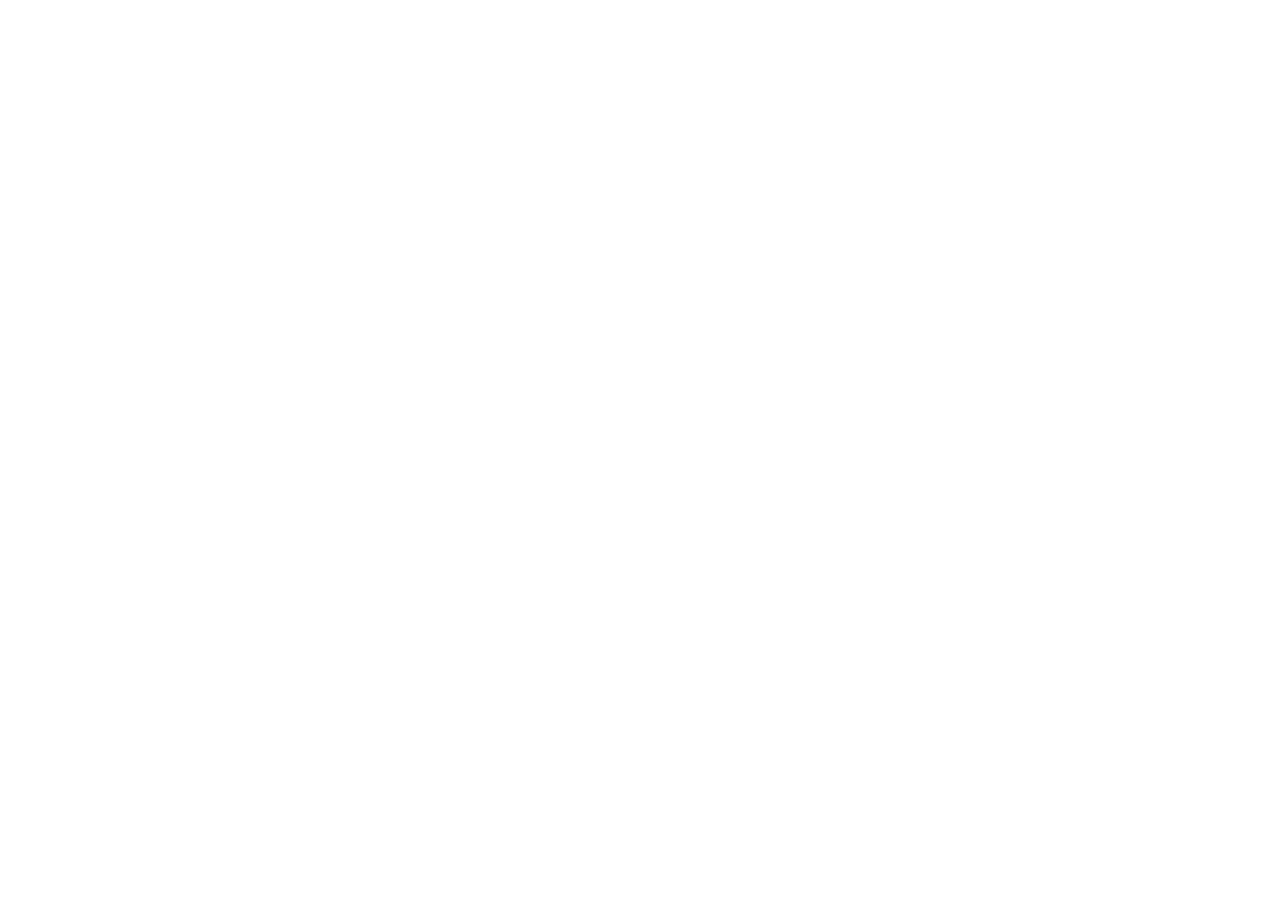
==== Réalisation/index.html @ e5ee3f89 "Add" ====
<!DOCTYPE html>
<html lang="en">
<head>
<meta charset="UTF-8">
<meta http-equiv="X-UA-Compatible" content="IE=edge">
<link href="https://cdn.jsdelivr.net/npm/bootstrap@5.1.3/dist/css/bootstrap.min.css" rel="stylesheet" integrity="sha384-1BmE4kWBq78iYhFldvKuhfTAU6auU8tT94WrHftjDbrCEXSU1oBoqyl2QvZ6jIW3" crossorigin="anonymous">
<meta name="viewport" content="width=device-width, initial-scale=1.0">
<link rel="stylesheet" href="style.css">
<title> Weather App</title>
</head>

<body>
   
</body>
</html>
---- Réalisation/style.css ----
/* body{
    background-image: url('https://i.gifer.com/2D2M.gif');
    background-size: cover;
    height: 100vh;
    padding:0;
    margin:0;
 
}
.mb{
    display: flex;
    }
    .iconW{
    margin-left: 5px;
    margin-top: 5px;
    }

@import url('https://fonts.googleapis.com/css2?family=Marcellus&display=swap');

html,
body {
    height: 100%
}

* {
    padding: 0px;
    margin: 0px
}

body {
    background-color: #a5a5b1;
    display: grid;
    place-items: center
}
.search {
    margin-bottom: 100px;
    margin-top: 10px;
    height: 70px;
    background-color: #fff;
    border-radius: 40px;
    padding: 10px
}

.search_input {
    color: rgb(7, 7, 7);
    border: 0;
    outline: 0;
    background: none;
    width: 0;
    margin-top: 5px;
    caret-color: transparent;
    line-height: 40px;
    transition: width 0.4s linear
}

.search .search_input {
    padding: 0 10px;
    width: 550px;
    caret-color: rgb(92, 15, 47);
    transition: width 0.4s linear
}

.search:hover>.search_icon {
    background: rgb(146, 151, 199);
    color: rgb(0, 0, 0)
}

.search_icon {
    height: 50px;
    width: 50px;
    float: right;
    display: flex;
    justify-content: center;
    align-items: center;
    border-radius: 50%;
    color: white;
    background-color: #9298ba
}



.card {
    background-color: #ffffff55;
    border-radius: 50px;
    color: #010102;
    font-family: 'Marcellus', serif

}

#heading {
    font-size: 55px;
    color: #2b304d
}

.temp {
    place-items: center
}

.temp-details>p>span,
.grey {
    color: #a3acc1;
    font-size: 12px
}

.fa {
    color: #a5a5b1
}

*:focus {
    outline: none
} */
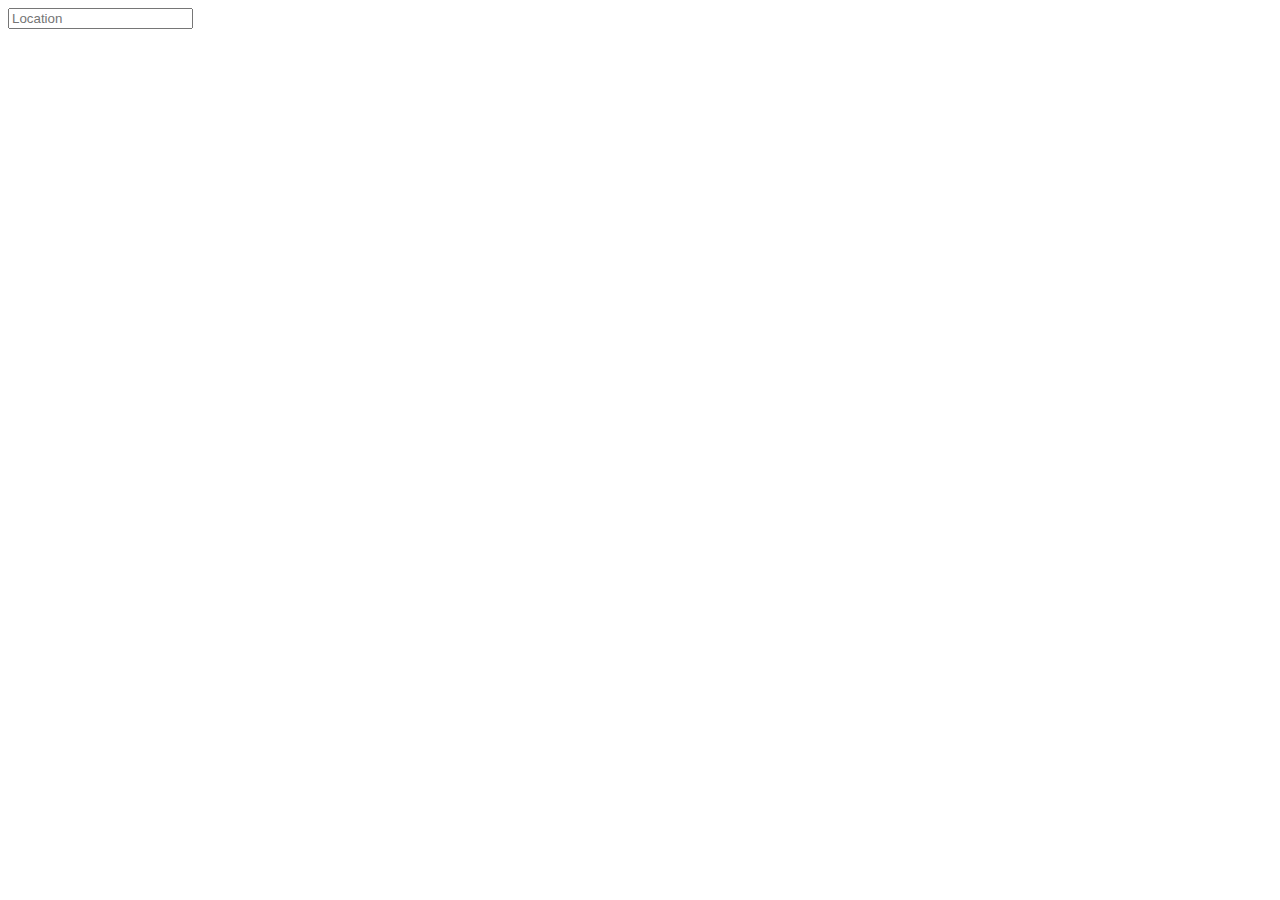
==== commit 0e359cab: "Update index.html" ====
--- a/Réalisation/index.html
+++ b/Réalisation/index.html
@@ -10,6 +10,13 @@
 </head>
 
 <body>
-   
+    <div class="container ">
+        <div class="d-flex justify-content-center ">
+            <div class="input"> 
+                <input id="input" class="search-input" type="text" placeholder="Location" aria-label="Location">
+                <a href="#" class="icon_search">
+                <i onclick="onSearch()"  id="button" class="fas fa-search-location"></i></a> 
+            </div>
+      
 </body>
 </html> 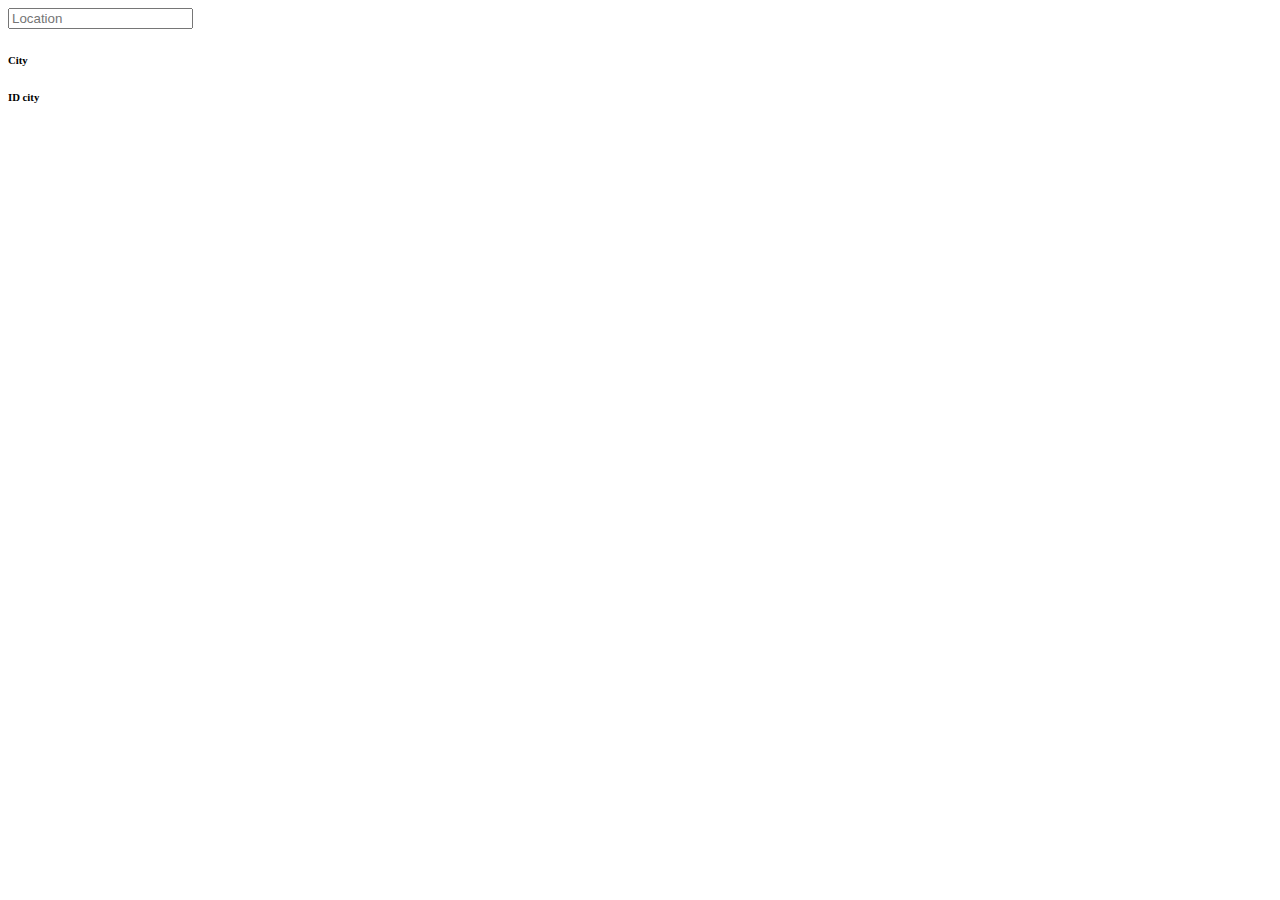
==== commit de5f8d3a: "Update index.html" ====
--- a/Réalisation/index.html
+++ b/Réalisation/index.html
@@ -17,6 +17,16 @@
                 <a href="#" class="icon_search">
                 <i onclick="onSearch()"  id="button" class="fas fa-search-location"></i></a> 
             </div>
+        </div>
+        <div  id = "fromN"  class="container-fluid fromN">
+            <div class="row justify-content-center">
+                <div class="col-12 col-md-4 col-sm-12 col-xs-12">
+                    <div class="card p-4">
+                        <div class="d-flex">
+                            <h6 id="name" class="flex-grow-1">City</h6>
+                            <h6 id="IDcity">ID city</h6>
+                        </div>
+         
       
 </body>
 </html> 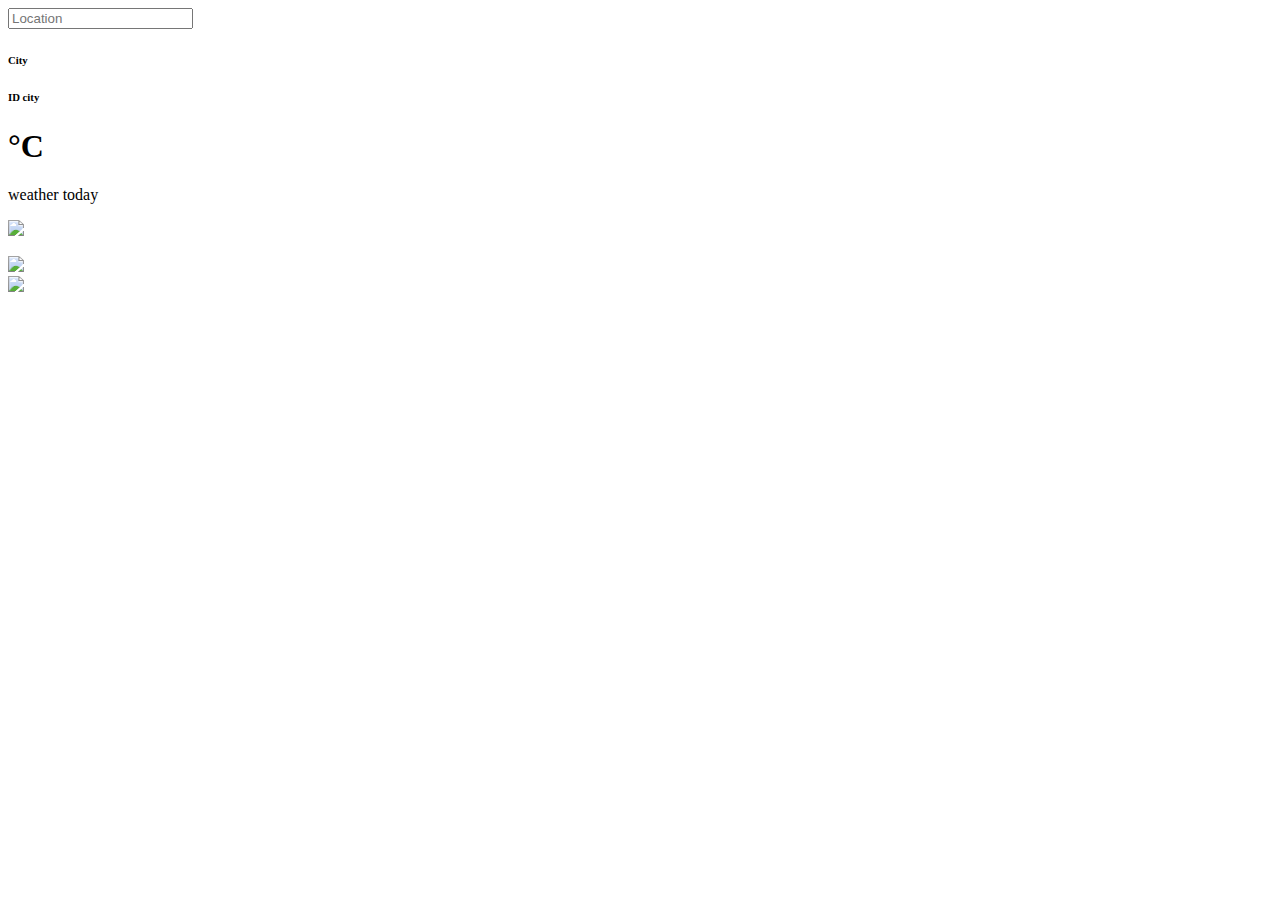
==== commit e29802a7: "Update index.html" ====
--- a/Réalisation/index.html
+++ b/Réalisation/index.html
@@ -26,7 +26,21 @@
                             <h6 id="name" class="flex-grow-1">City</h6>
                             <h6 id="IDcity">ID city</h6>
                         </div>
-         
-      
+                        <div class="d-flex flex-column temp mt-5 mb-3">
+                            <h1 class="mb-0 font-weight-bold" id="Temp"> °C</h1> <span class="small grey">weather today</span>                     
+                           </div>
+                               <div class="d-flex">
+                                   <div class="temp-details flex-grow-1">
+                                       <div class="my-1 mb"><p id="wind" ></p> <img class="iconW" src="Img/wind.png" height="25px"></div>
+                                       <div class="my-1 mb"><p id="weather" ></p> <img class="iconW" src="Img/sun.png" height="25px"></div>                            
+                                   </div>
+                                       <img src="/img/wea.png" id="iconM" width="120px">
+                               </div>
+                           </div>
+                       </div>
+                   </div>
+               </div>
+           
+             
 </body>
 </html> 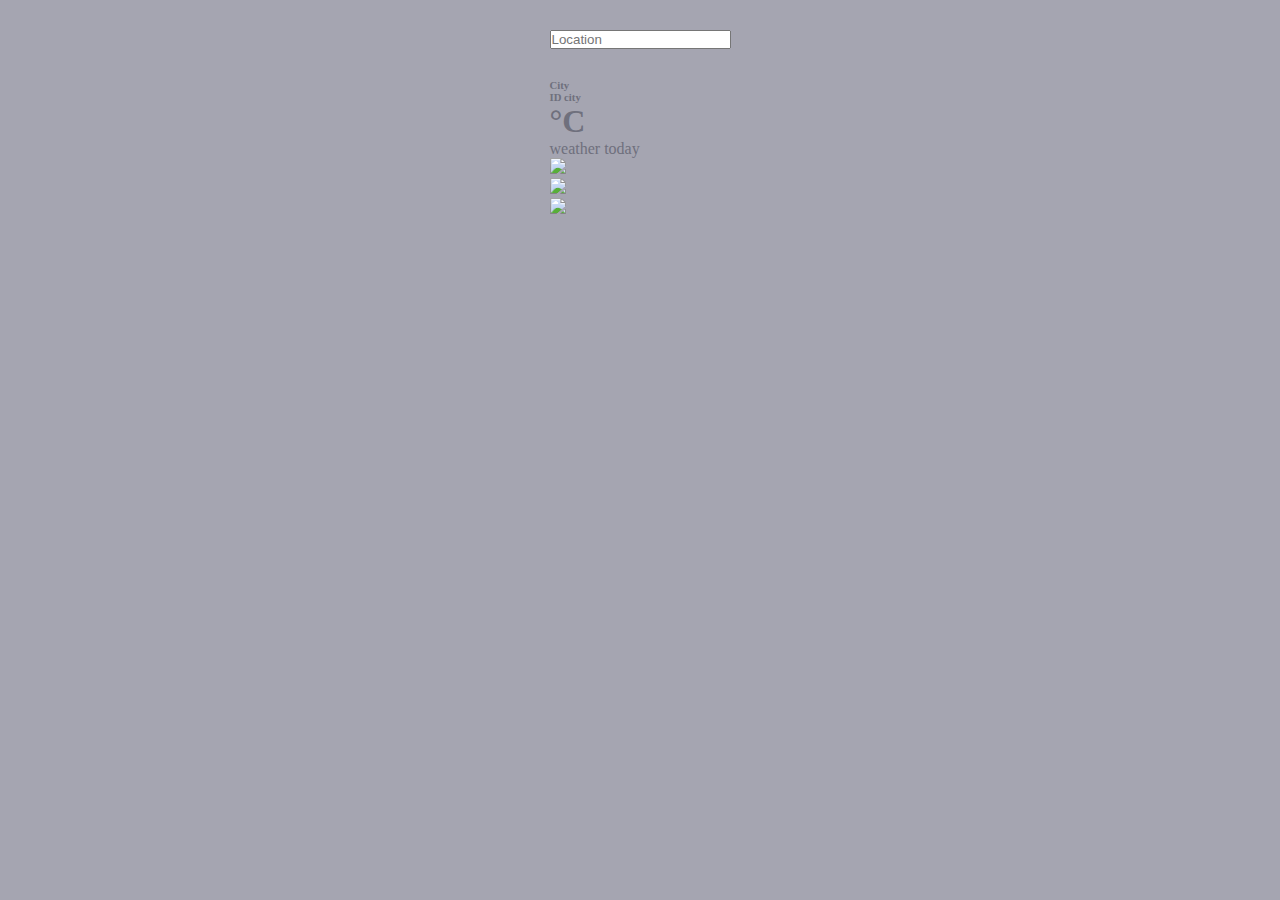
==== commit 4da66a33: "Add" ====
--- a/Réalisation/index.html
+++ b/Réalisation/index.html
@@ -42,5 +42,7 @@
                </div>
            
              
+   <script src="script.js"></script>
+   <script src="https://kit.fontawesome.com/4dcb30d785.js" crossorigin="anonymous"></script>
 </body>
 </html> --- a/Réalisation/style.css
+++ b/Réalisation/style.css
@@ -1,26 +1,8 @@
-/* body{
-    background-image: url('https://i.gifer.com/2D2M.gif');
-    background-size: cover;
-    height: 100vh;
-    padding:0;
-    margin:0;
- 
-}
-.mb{
-    display: flex;
-    }
-    .iconW{
-    margin-left: 5px;
-    margin-top: 5px;
-    }
-
 @import url('https://fonts.googleapis.com/css2?family=Marcellus&display=swap');
 
-html,
 body {
     height: 100%
 }
-
 * {
     padding: 0px;
     margin: 0px
@@ -31,80 +13,12 @@
     display: grid;
     place-items: center
 }
-.search {
-    margin-bottom: 100px;
-    margin-top: 10px;
-    height: 70px;
-    background-color: #fff;
-    border-radius: 40px;
-    padding: 10px
+
+.card {
+    color: #6f707d;
+}
+.search-input {
+    margin-top: 30px;
+    margin-bottom: 30px;
 }
 
-.search_input {
-    color: rgb(7, 7, 7);
-    border: 0;
-    outline: 0;
-    background: none;
-    width: 0;
-    margin-top: 5px;
-    caret-color: transparent;
-    line-height: 40px;
-    transition: width 0.4s linear
-}
-
-.search .search_input {
-    padding: 0 10px;
-    width: 550px;
-    caret-color: rgb(92, 15, 47);
-    transition: width 0.4s linear
-}
-
-.search:hover>.search_icon {
-    background: rgb(146, 151, 199);
-    color: rgb(0, 0, 0)
-}
-
-.search_icon {
-    height: 50px;
-    width: 50px;
-    float: right;
-    display: flex;
-    justify-content: center;
-    align-items: center;
-    border-radius: 50%;
-    color: white;
-    background-color: #9298ba
-}
-
-
-
-.card {
-    background-color: #ffffff55;
-    border-radius: 50px;
-    color: #010102;
-    font-family: 'Marcellus', serif
-
-}
-
-#heading {
-    font-size: 55px;
-    color: #2b304d
-}
-
-.temp {
-    place-items: center
-}
-
-.temp-details>p>span,
-.grey {
-    color: #a3acc1;
-    font-size: 12px
-}
-
-.fa {
-    color: #a5a5b1
-}
-
-*:focus {
-    outline: none
-} */